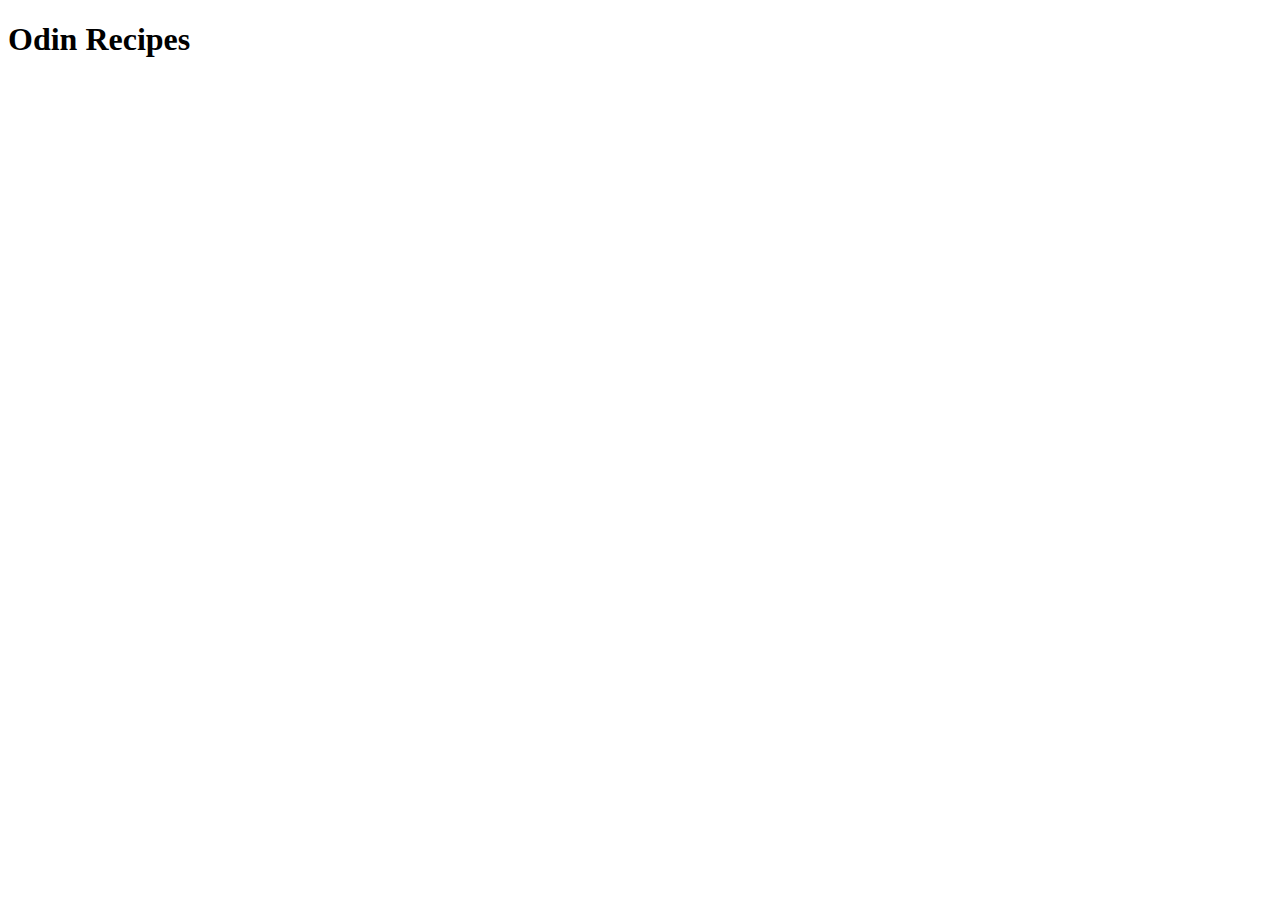
==== index.html @ 5f39ba04 "Add index.html" ====
<!DOCTYPE html>
 <html lang="en">
  <head>
  <meta charset="UTF-8">
  <meta name="viewport" content="width=device-width">
  <title>Odin Recipes</title>
  </head>
  <body>
    <h1>Odin Recipes</h1>
  </body>
 </html>
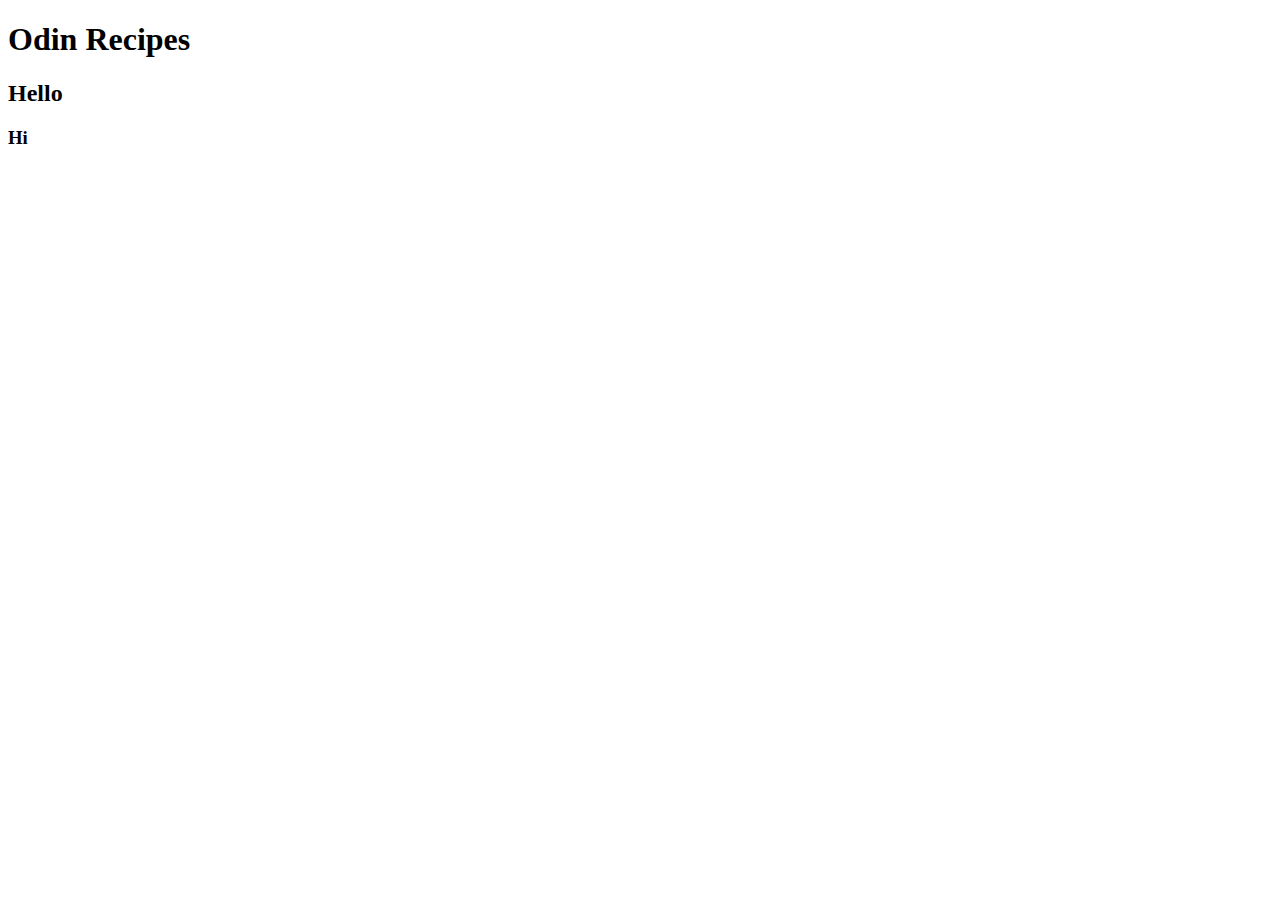
==== commit c4a330cb: "Added more text" ====
--- a/index.html
+++ b/index.html
@@ -7,5 +7,7 @@
   </head>
   <body>
     <h1>Odin Recipes</h1>
+    <h2>Hello</h2>
+    <h3>Hi</h3>
   </body>
  </html>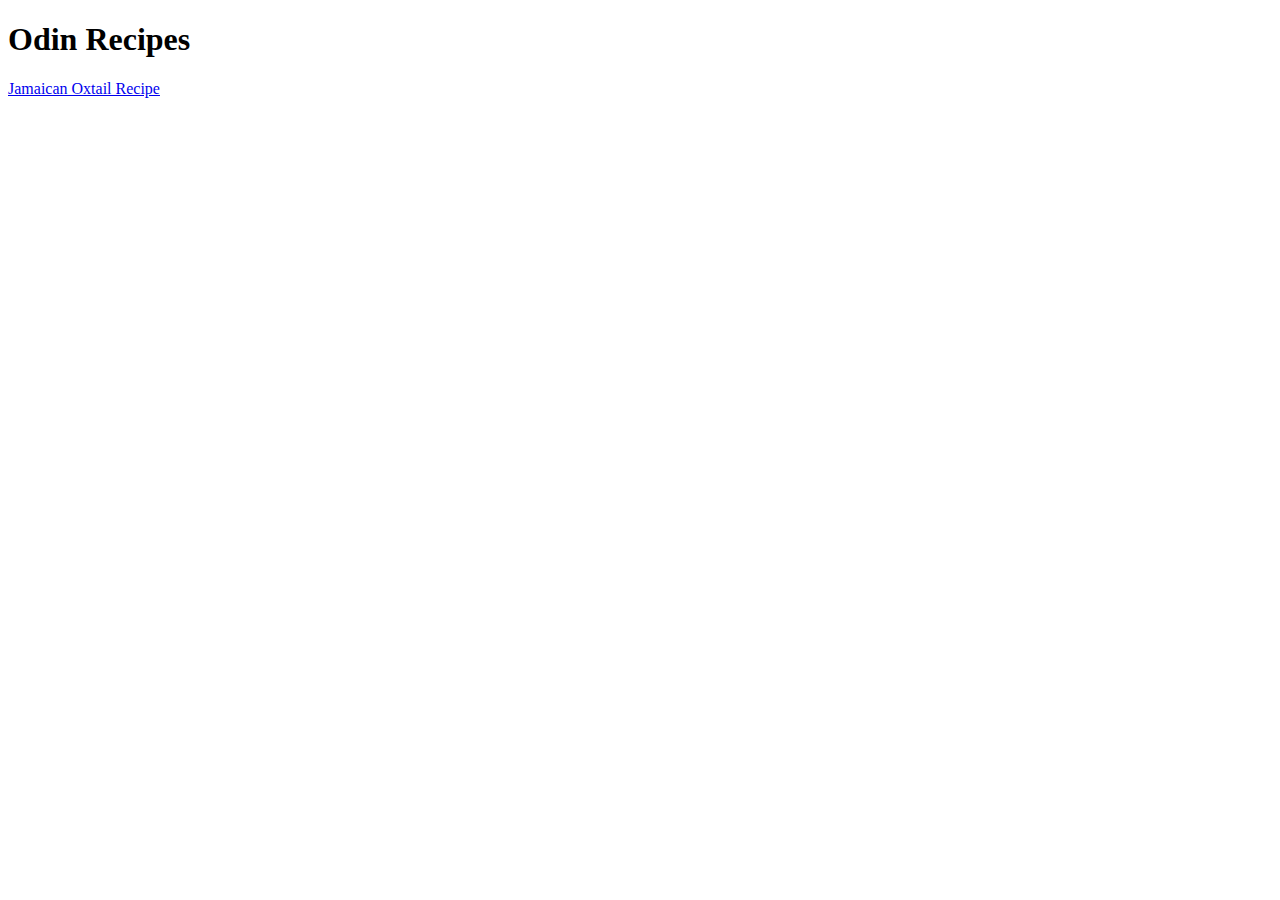
==== commit 381ad45d: "Added Jamaican Oxtail recipe link to main page" ====
--- a/index.html
+++ b/index.html
@@ -7,7 +7,6 @@
   </head>
   <body>
     <h1>Odin Recipes</h1>
-    <h2>Hello</h2>
-    <h3>Hi</h3>
+    <a href="/recipes/jamaicanoxtail.html">Jamaican Oxtail Recipe</a>
   </body>
  </html>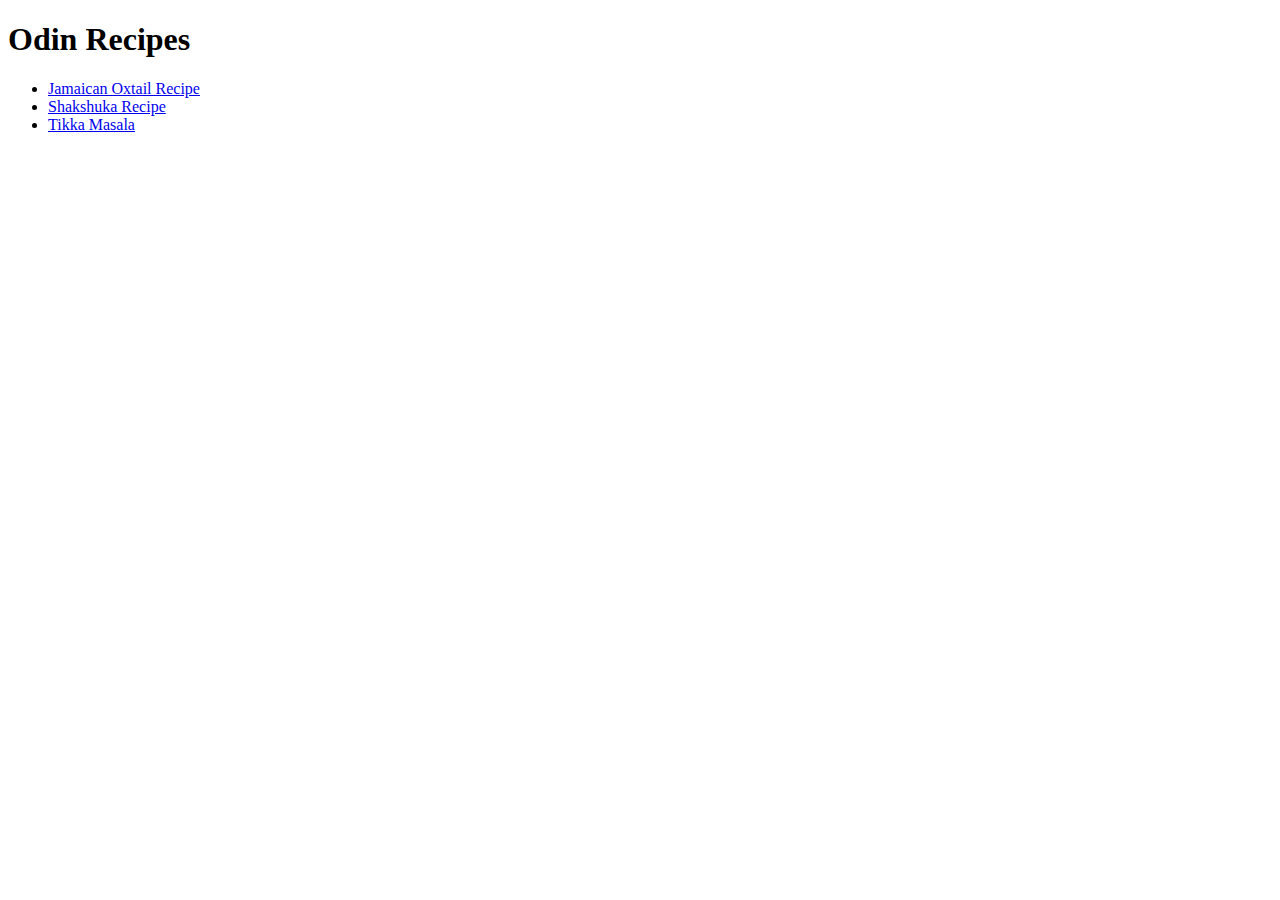
==== commit dee6efb8: "Added more pages to the main page" ====
--- a/index.html
+++ b/index.html
@@ -7,6 +7,10 @@
   </head>
   <body>
     <h1>Odin Recipes</h1>
-    <a href="/recipes/jamaicanoxtail.html">Jamaican Oxtail Recipe</a>
+    <ul>
+      <li><a href="./recipes/jamaicanoxtail.html">Jamaican Oxtail Recipe</a></li>
+      <li><a href="./recipes//shakshouka.html">Shakshuka Recipe</a></li>
+      <li><a href="./recipes/tikkamasala.html">Tikka Masala</a></li>
+    <ul>
   </body>
  </html>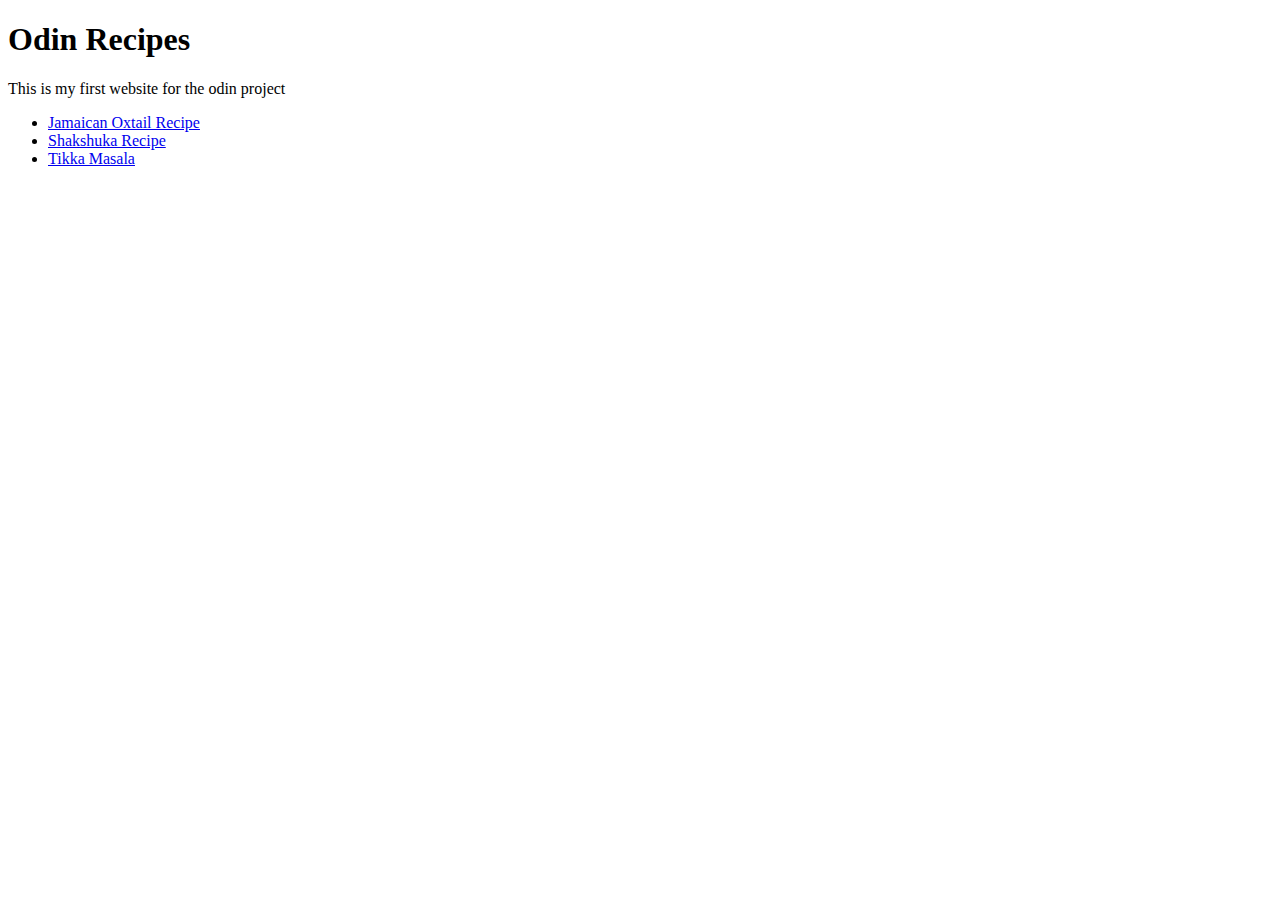
==== commit bfbdb04e: "Linked styles.css file to index.html file" ====
--- a/index.html
+++ b/index.html
@@ -3,10 +3,14 @@
   <head>
   <meta charset="UTF-8">
   <meta name="viewport" content="width=device-width">
+  <link rel="stylesheet" href="styles.css">
   <title>Odin Recipes</title>
   </head>
   <body>
+    <div class="header">
     <h1>Odin Recipes</h1>
+    <p>This is my first website for the odin project</p>
+    </div>
     <ul>
       <li><a href="./recipes/jamaicanoxtail.html">Jamaican Oxtail Recipe</a></li>
       <li><a href="./recipes//shakshouka.html">Shakshuka Recipe</a></li>
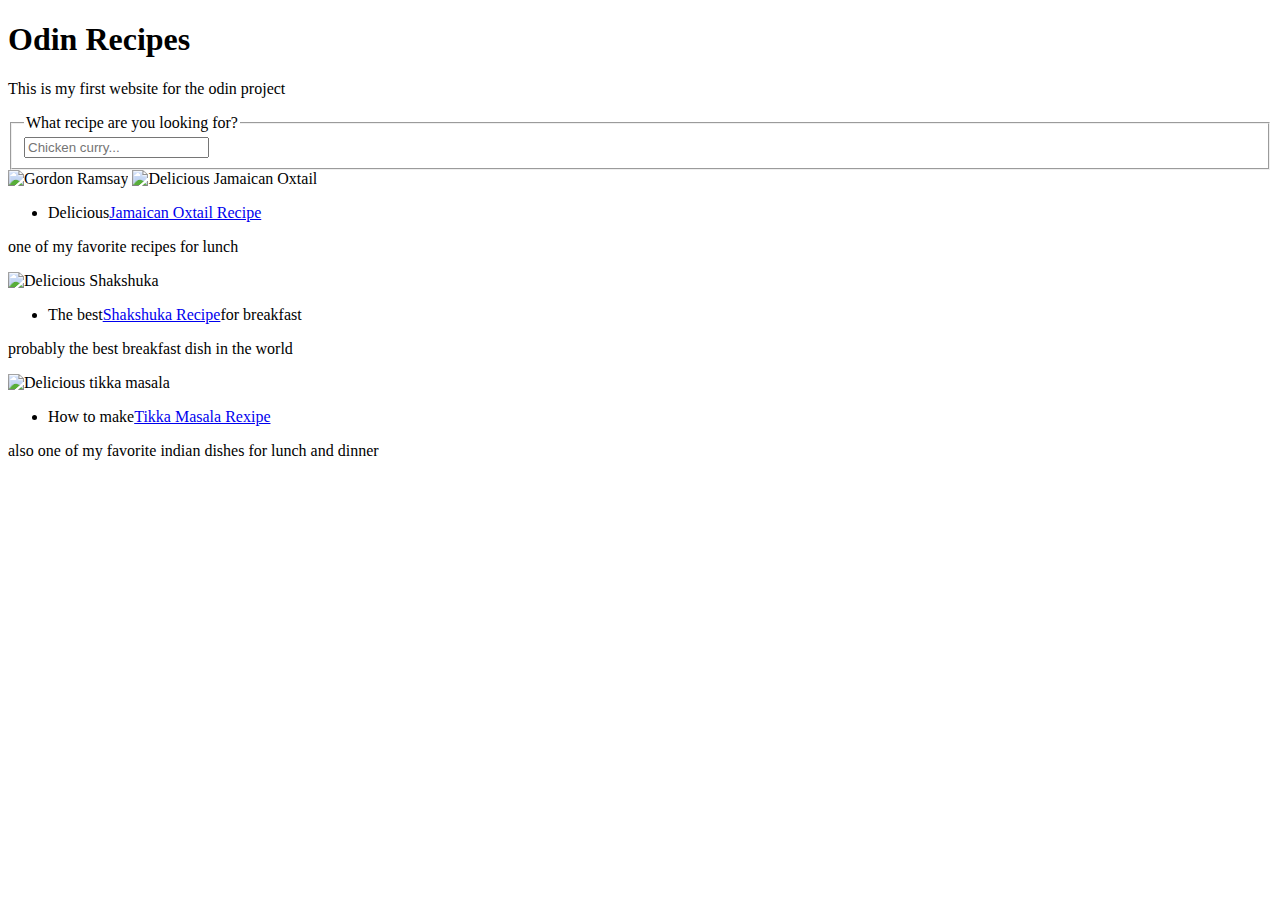
==== commit d9883c6b: "added css and images to main pages/added recipe steps to recipe pages" ====
--- a/index.html
+++ b/index.html
@@ -7,14 +7,31 @@
   <title>Odin Recipes</title>
   </head>
   <body>
-    <div class="header">
+    <div class="main-page">
     <h1>Odin Recipes</h1>
     <p>This is my first website for the odin project</p>
+    <div class="recipes">
+    <fieldset>
+    <legend>What recipe are you looking for?</legend>
+    <input type="text" placeholder="Chicken curry...">
+    </fieldset>
+    <img src="./images/gordonramsay.jpg" alt="Gordon Ramsay">
+    <img src="./images/jamaicanoxtail.jpg" alt="Delicious Jamaican Oxtail">
+    <ul>
+      <li>Delicious<a href="./recipes/jamaicanoxtail.html" target="_blank" rel="noopener noreferrer">Jamaican Oxtail Recipe</a></li>
+    </ul>
+    <p>one of my favorite recipes for lunch</p>
+    <img src="./images/shakshuka.jpeg" alt="Delicious Shakshuka">
+    <ul>
+      <li>The best<a href="./recipes/shakshouka.html" target="_blank" rel="noopener noreferrer">Shakshuka Recipe</a>for breakfast</li>
+    </ul>
+    <p>probably the best breakfast dish in the world</p>
+    <img src="./images/tikkamasala.jpg" alt="Delicious tikka masala">
+    <ul>
+       <li>How to make<a href="./recipes/tikkamasala.html" target="_blank" rel="noopener noreffer">Tikka Masala Rexipe</a></li>
+    </ul>
+    <p>also one of my favorite indian dishes for lunch and dinner</p>
     </div>
-    <ul>
-      <li><a href="./recipes/jamaicanoxtail.html">Jamaican Oxtail Recipe</a></li>
-      <li><a href="./recipes//shakshouka.html">Shakshuka Recipe</a></li>
-      <li><a href="./recipes/tikkamasala.html">Tikka Masala</a></li>
-    <ul>
+    </div>
   </body>
  </html>